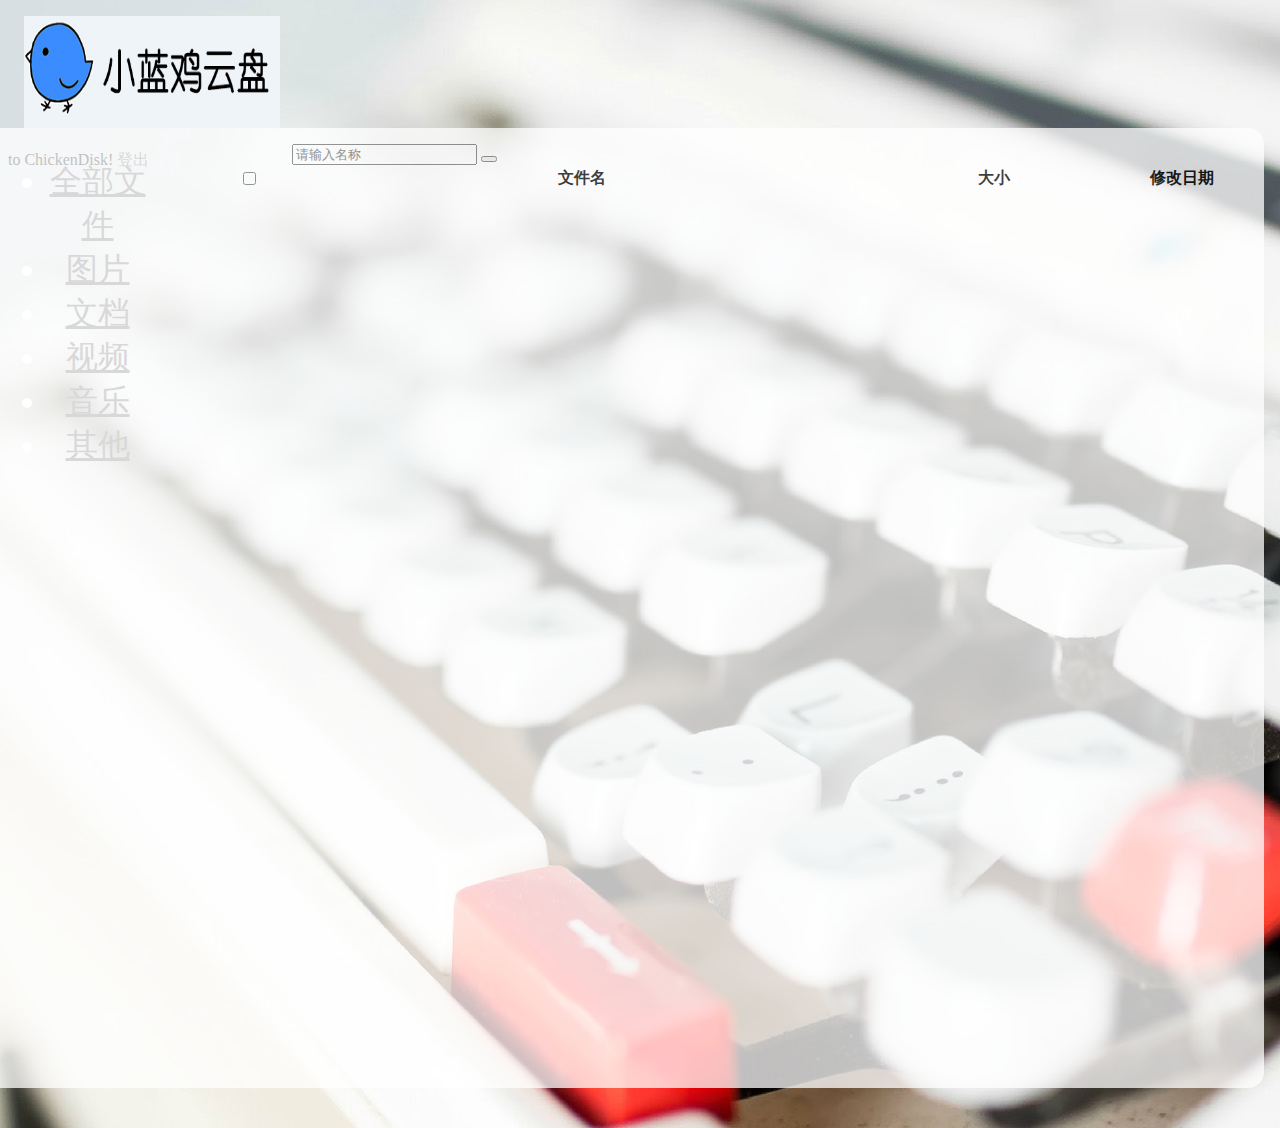
==== View/page/netdisk/index.html @ 42c04907 "修改了登录注册部分内容" ====
<!DOCTYPE html>
<html lang="en" dir="ltr">
  <head>
    <meta charset="utf-8">
    <meta name="viewport" content=··"width=device-width,initial-scale=1.0" />
    <link rel="stylesheet" href="https://cdn.staticfile.org/twitter-bootstrap/3.3.7/css/bootstrap.min.css"/>
  <!-- <link type="text/css" rel="styleSheet"  href="../../css/bootstrap.min.css" /> -->
    <link type="text/css" rel="styleSheet"  href="index.css" />
    <script type="text/javascript" src="../../js/jquery.js"></script>
    <script type="text/javascript" src="../../js/bootstrap.min.js"></script>
    <script type="text/javascript" src="index.js"></script>
    <script type="text/javascript" src="../../js/particles.js"></script>
    <script type="text/javascript" src="../../js/app.js"></script>
    <title>ChickenDisk！游开挖掘机</title>
  </head>

  <body>

    <div class="top">
      <a  href="http://www.baidu.com"><image src="../../image/logo.jpg" style="height:7rem; margin-left:1rem;width:16rem;" /></a>
      <span class="welcome">Welcome to ChickenDisk!</span>
      <span id = "username"></span>
      <span><a id="logout">登出</a></span>
    </div>


    <div class="body">



      <div class="side">
        <ul class="nav nav-default">
          <li class="active">
          <a href="#">全部文件</a>
          </li>
          <li ><a href="#" onclick="getPic()">图片</a></li>
          <li ><a href="#">文档</a></li>
          <li ><a href="#">视频</a></li>
          <li ><a href="#">音乐</a></li>
          <li ><a href="#">其他</a></li>
        </ul>
      </div>


      <div class="diskblock">



        <form class="form-inline" role="form">

          <span class="fileinput-button btn btn-upload">
          <span class="glyphicon glyphicon-open">&ensp;上传文件</span>
           <input type="file">
         </span>
          </form>
            <form class="form-inline" role="form">
          <button type="button_save" class="btn btn-all"name="button"><span class="glyphicon glyphicon-save">&ensp;下载</span></button>
          </form>
            <form class="form-inline" role="form">
          <button type="button_new" class="btn btn-all"name="button"><span class="glyphicon glyphicon-folder-close">&ensp;新建文件夹</span></button>
            </form>
            <form class="form-inline" role="form">
          	<div class="form-group">
          		<label class="sr-only" for="name">名称</label>
          		<input type="text" class="form-control" id="name"
          			   placeholder="请输入名称">
              <button type="submit" class="btn btn-default"><span class="glyphicon glyphicon-search"></span></button>
          	</div>
            </form>

        <div class="filelist">
          <table class="table">
            <thead class="thead">
            <th> <input type="checkbox" class="checkbox" id="control_checkbox"/></th>
              <th class="filename">文件名</th>
              <th class="filesize">大小</th>
              <th class="filedate">修改日期 </th>

            </thead>
            <tbody class="tbody"></tbody>
          </table>
          <div id="pages"></div>
        </div>
      </div>


    </div>
  </body>


</html>
---- View/page/netdisk/index.css ----
body{
    background: url(../../image/background.jpg);
}
.body{
  /*background: #eff4f8;*/
  height: 60rem;
}
.side{
  width: 11%;
  text-align: center;
  font-size: 2rem;
  color: white;
}
a{
  color: #656369;
}
.diskblock{
  opacity:0.75;
  width: 134rem ;
  height: 60rem;
  background: WHITE;
  position: absolute;
  top: 8rem;
  right:  1rem;
  z-index: 100;
  border-radius: 1rem;
}
.top{
  /*background: #eff4f8;*/
  /* background: white; */
  width: 100%;
  height: 7rem;
  margin-top: 1rem;
}
.welcome{
  margin-left: 90rem;
}
#logo{
  height: 8Frem;
}
.btn-upload{
  color: white;
  background-color:#3b8cff;
  border-color:#3b8cff;
  margin-top:1rem;
  margin-left: 2rem;
}
.btn-all{
  background-color:white;
  color: #3b8cff;
  border-color:#3b8cff;
  margin-top:1rem;
  margin-left: 2rem;
}
form{
  float: left;
}
.form-group{
  margin-top:1rem;
  margin-left: 2rem;
}
input{
  margin-left: 50rem;
}
.checkbox{
  display: inline;
}
.table{
  margin-top: 1rem;
  margin-left: 0rem;
  padding-left: 1rem;
  margin-right: 0;

}
.filename{
  width: 60%;
  padding-left: 1rem;
}
.filesize{
  width: 20%;

}
.filedate{
  margin-right: 12rem;
  width: 15%;


}
.img{
  height: 30%;
}
#pages{
  width: 50%;
  text-align: center;
  margin-left: 28rem;

}
.a_page{
  color: #337ab7;
  margin-right: 2rem;


}
.fileinput-button {
    position: relative;
    display: inline-block;
     overflow: hidden;
}

.fileinput-button input{
    position: absolute;
    right: 0px;
    top: 0px;
    opacity: 0;
    -ms-filter: 'alpha(opacity=0)';
}
td{
  /* background: blue; */
}
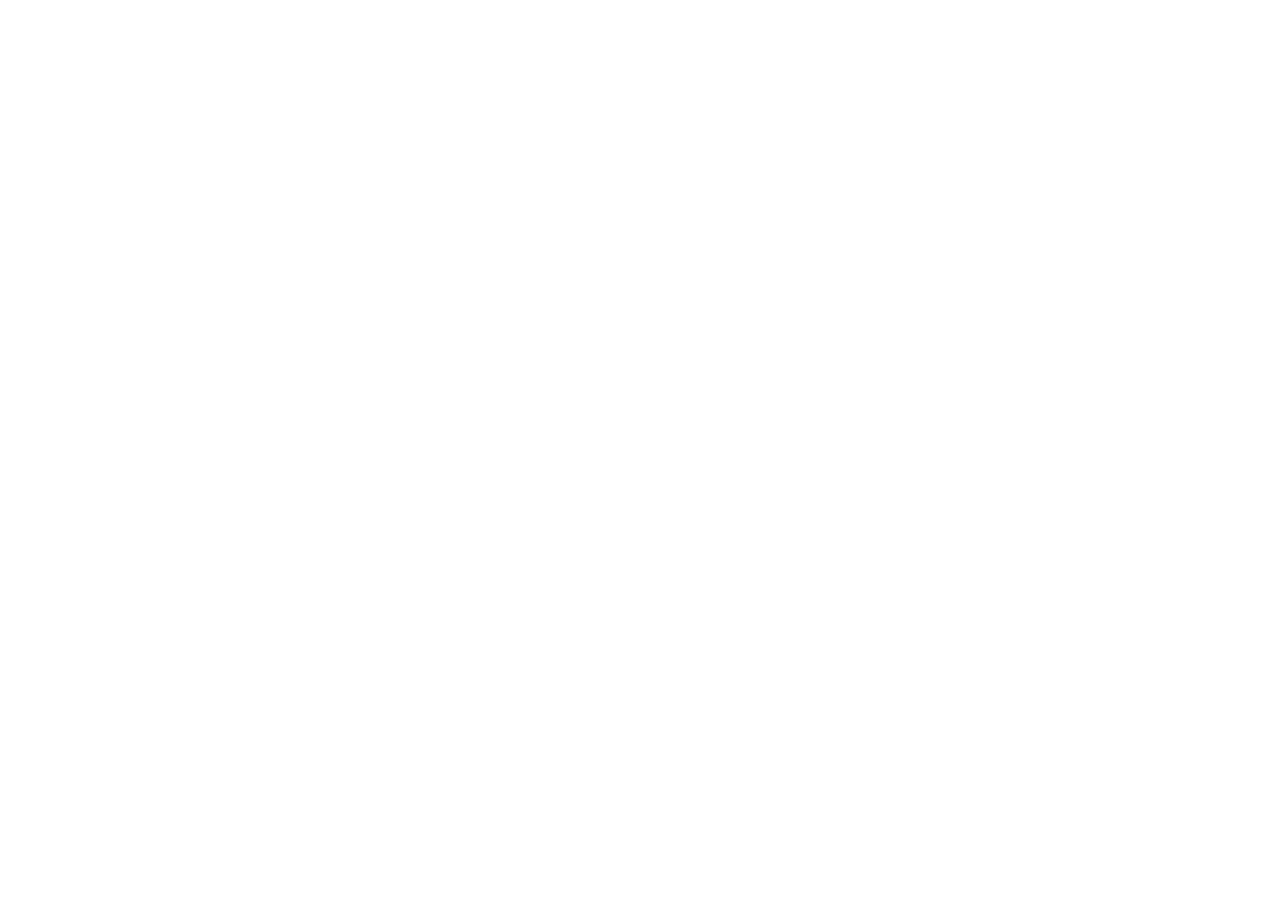
==== commit 10a22600: "前端整合" ====
--- a/View/page/netdisk/index.html
+++ b/View/page/netdisk/index.html
@@ -7,20 +7,21 @@
   <!-- <link type="text/css" rel="styleSheet"  href="../../css/bootstrap.min.css" /> -->
     <link type="text/css" rel="styleSheet"  href="index.css" />
     <script type="text/javascript" src="../../js/jquery.js"></script>
+    <script type="text/javascript" src="../../js/jquery.cookie.js"></script>
     <script type="text/javascript" src="../../js/bootstrap.min.js"></script>
     <script type="text/javascript" src="index.js"></script>
-    <script type="text/javascript" src="../../js/particles.js"></script>
-    <script type="text/javascript" src="../../js/app.js"></script>
+    <!-- <script type="text/javascript" src="../../js/particles.js"></script> -->
+    <!-- <script type="text/javascript" src="../../js/app.js"></script> -->
     <title>ChickenDisk！游开挖掘机</title>
   </head>
 
   <body>
 
     <div class="top">
-      <a  href="http://www.baidu.com"><image src="../../image/logo.jpg" style="height:7rem; margin-left:1rem;width:16rem;" /></a>
+      <a  href="#"><image src="../../image/logo1.jpg" style="height:7rem; margin-left:1rem;width:16rem;" /></a>
       <span class="welcome">Welcome to ChickenDisk!</span>
       <span id = "username"></span>
-      <span><a id="logout">登出</a></span>
+      <span><a id="logout" onclick="logout()">登出</a></span>
     </div>
 
 
@@ -31,13 +32,13 @@
       <div class="side">
         <ul class="nav nav-default">
           <li class="active">
-          <a href="#">全部文件</a>
+          <a href="#" onclick="getFile('showDefault')">全部文件</a>
           </li>
-          <li ><a href="#" onclick="getPic()">图片</a></li>
-          <li ><a href="#">文档</a></li>
-          <li ><a href="#">视频</a></li>
-          <li ><a href="#">音乐</a></li>
-          <li ><a href="#">其他</a></li>
+          <li ><a href="#" onclick="getFile('showPic')">图片</a></li>
+          <li ><a href="#" onclick="getFile('showDoc')">文档</a></li>
+          <li ><a href="#" onclick="getFile('showMov')">视频</a></li>
+          <li ><a href="#" onclick="getFile('showMus')">音乐</a></li>
+          <li ><a href="#" onclick="getFile('showOth')">其他</a></li>
         </ul>
       </div>
 
@@ -46,18 +47,18 @@
 
 
 
-        <form class="form-inline" role="form">
+        <form class="form-inline" role="form" id="upload" action="">
 
           <span class="fileinput-button btn btn-upload">
           <span class="glyphicon glyphicon-open">&ensp;上传文件</span>
-           <input type="file">
+           <input type="file" name="file" id="file" onchange="fileUpload()">
          </span>
           </form>
             <form class="form-inline" role="form">
           <button type="button_save" class="btn btn-all"name="button"><span class="glyphicon glyphicon-save">&ensp;下载</span></button>
           </form>
             <form class="form-inline" role="form">
-          <button type="button_new" class="btn btn-all"name="button"><span class="glyphicon glyphicon-folder-close">&ensp;新建文件夹</span></button>
+          <button type="button_new" class="btn btn-all"name="button" id="new" onclick="newFolder()"><span class="glyphicon glyphicon-folder-close">&ensp;新建文件夹</span></button>
             </form>
             <form class="form-inline" role="form">
           	<div class="form-group">
--- a/View/page/netdisk/index.css
+++ b/View/page/netdisk/index.css
@@ -15,7 +15,7 @@
   color: #656369;
 }
 .diskblock{
-  opacity:0.75;
+  opacity:0.75 ;
   width: 134rem ;
   height: 60rem;
   background: WHITE;
@@ -117,3 +117,7 @@
 td{
   /* background: blue; */
 }
+.span{
+  display: none;
+  color: black;
+}
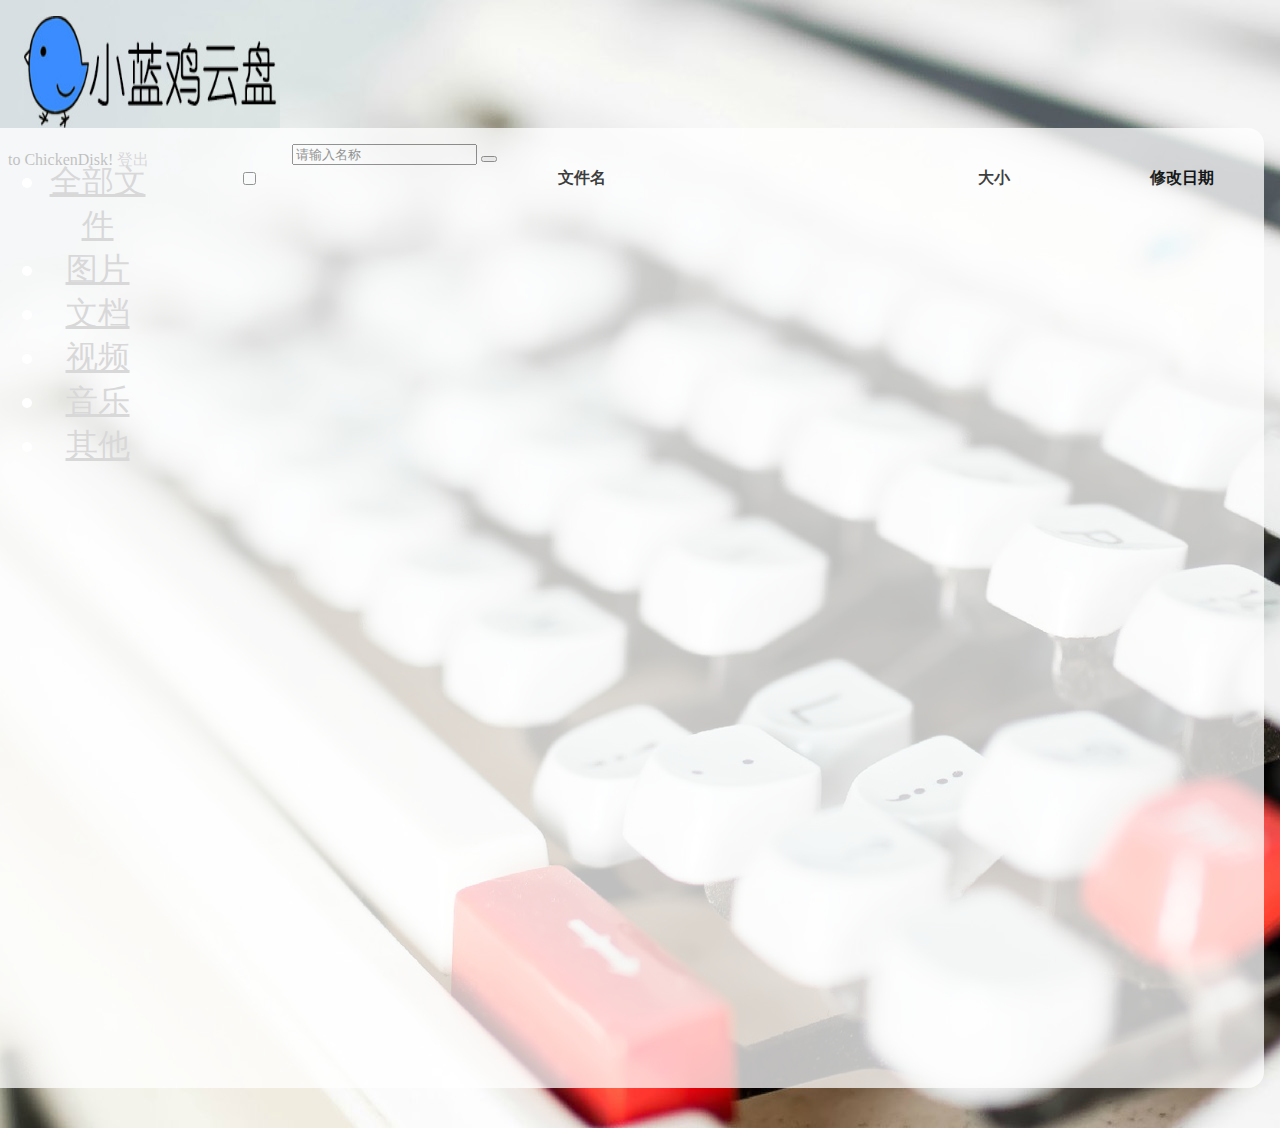
==== commit 871d0376: "zuixin" ====
--- a/View/page/netdisk/index.html
+++ b/View/page/netdisk/index.html
@@ -47,7 +47,7 @@
 
 
 
-        <form class="form-inline" role="form" id="upload" action="">
+        <form class="form-inline" role="form" id="upload">
 
           <span class="fileinput-button btn btn-upload">
           <span class="glyphicon glyphicon-open">&ensp;上传文件</span>
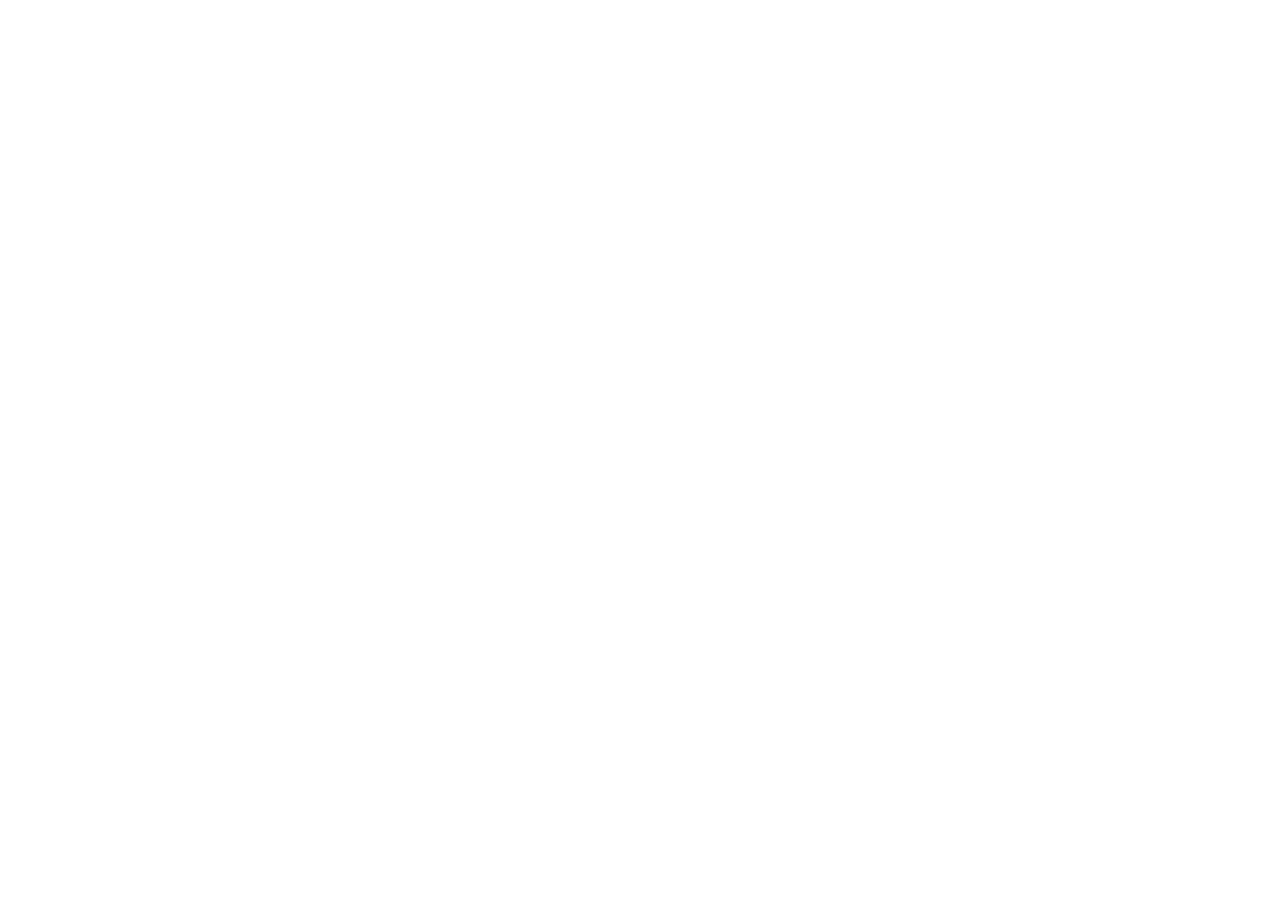
==== commit 88cb1d13: "服务器同步前端" ====
--- a/View/page/netdisk/index.html
+++ b/View/page/netdisk/index.html
@@ -55,7 +55,7 @@
          </span>
           </form>
             <form class="form-inline" role="form">
-          <button type="button_save" class="btn btn-all"name="button"><span class="glyphicon glyphicon-save">&ensp;下载</span></button>
+          <button type="button_save" class="btn btn-all"name="button"><span class="glyphicon glyphicon-save" onclick="download()">&ensp;下载</span></button>
           </form>
             <form class="form-inline" role="form">
           <button type="button_new" class="btn btn-all"name="button" id="new" onclick="newFolder()"><span class="glyphicon glyphicon-folder-close">&ensp;新建文件夹</span></button>
@@ -72,7 +72,7 @@
         <div class="filelist">
           <table class="table">
             <thead class="thead">
-            <th> <input type="checkbox" class="checkbox" id="control_checkbox"/></th>
+            <th> <input type="checkbox" class="checkbox_all" id="control_checkbox"/></th>
               <th class="filename">文件名</th>
               <th class="filesize">大小</th>
               <th class="filedate">修改日期 </th>
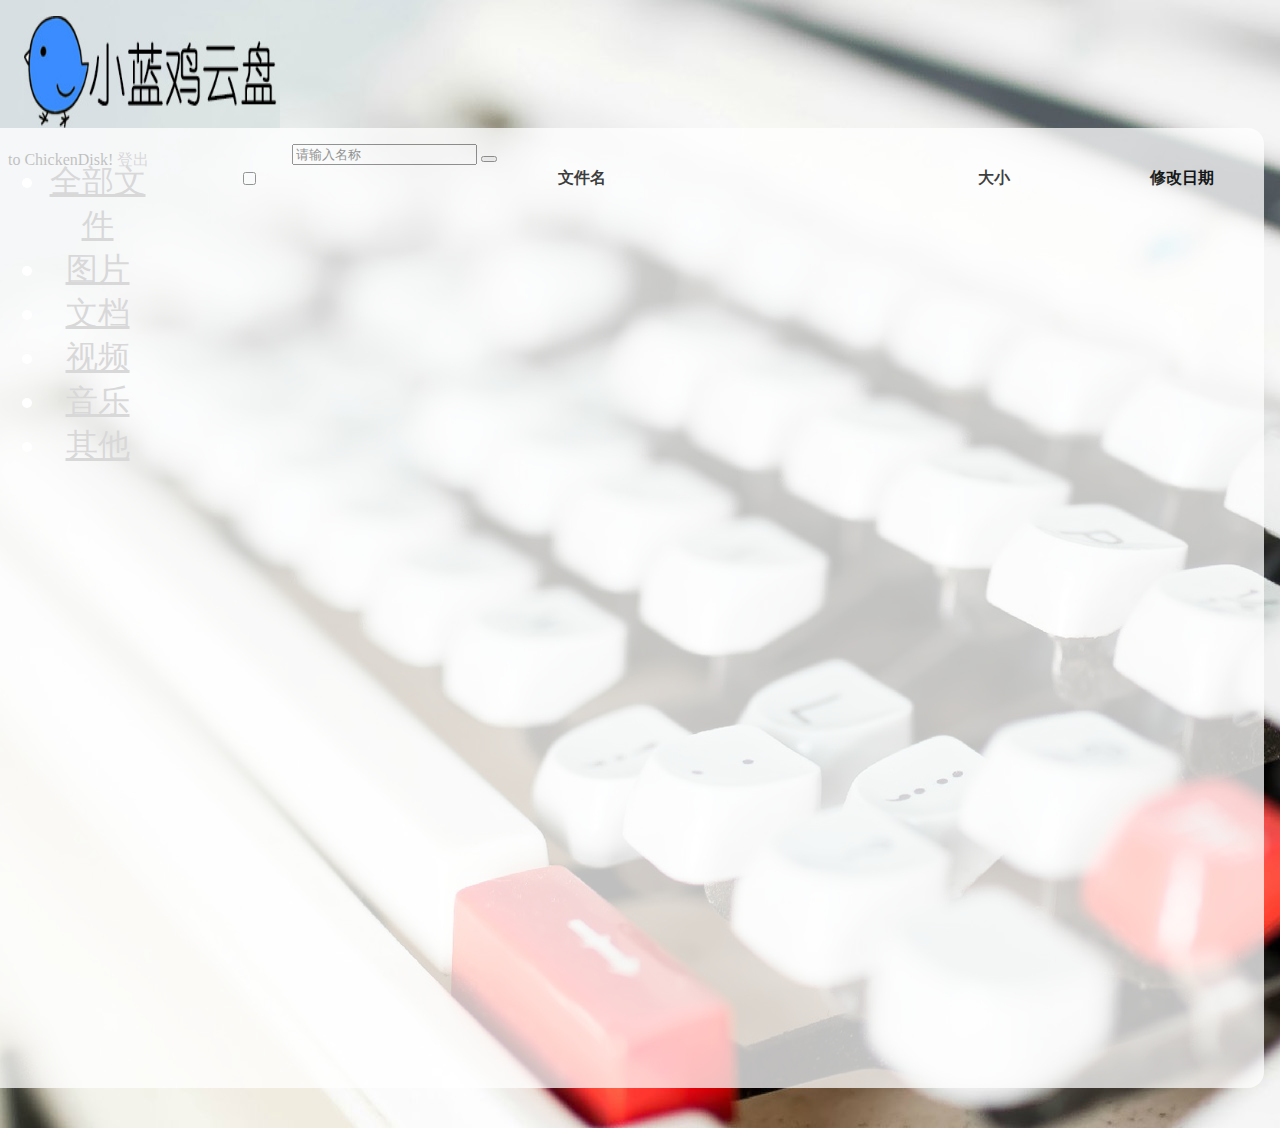
==== commit eecd5752: "数据库" ====
--- a/View/page/netdisk/index.html
+++ b/View/page/netdisk/index.html
@@ -54,9 +54,16 @@
            <input type="file" name="file" id="file" onchange="fileUpload()">
          </span>
           </form>
+
+
+
             <form class="form-inline" role="form">
-          <button type="button_save" class="btn btn-all"name="button"><span class="glyphicon glyphicon-save" onclick="download()">&ensp;下载</span></button>
+          <button type="button_save" class="btn btn-all"name="button"><span class="glyphicon glyphicon-save">&ensp;下载</span></button>
           </form>
+
+
+
+
             <form class="form-inline" role="form">
           <button type="button_new" class="btn btn-all"name="button" id="new" onclick="newFolder()"><span class="glyphicon glyphicon-folder-close">&ensp;新建文件夹</span></button>
             </form>
@@ -72,7 +79,7 @@
         <div class="filelist">
           <table class="table">
             <thead class="thead">
-            <th> <input type="checkbox" class="checkbox_all" id="control_checkbox"/></th>
+            <th> <input type="checkbox" class="checkbox" id="control_checkbox"/></th>
               <th class="filename">文件名</th>
               <th class="filesize">大小</th>
               <th class="filedate">修改日期 </th>
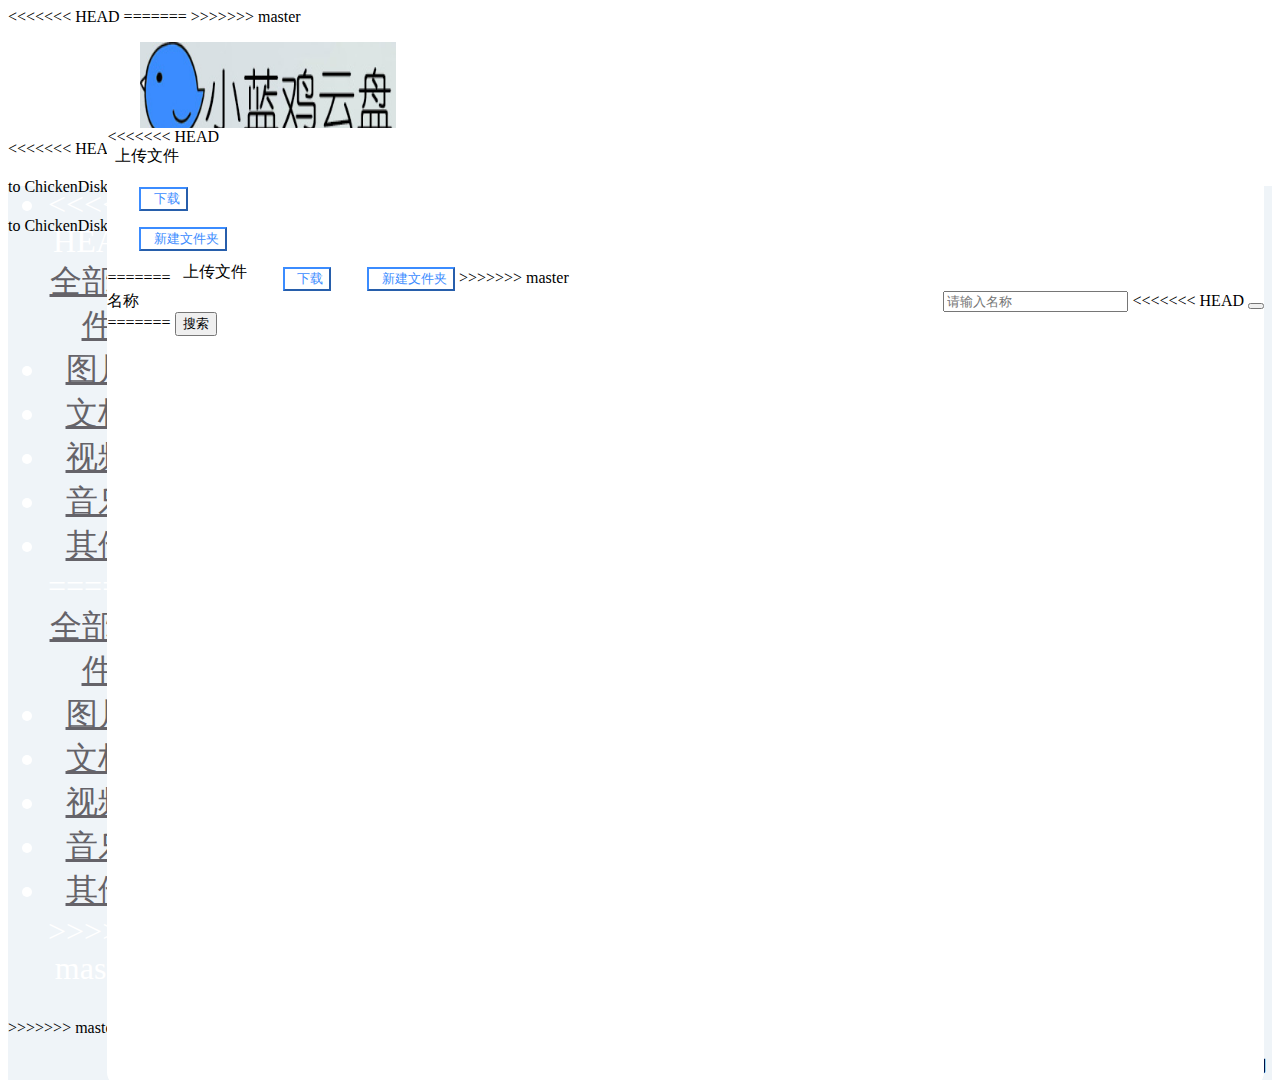
==== commit abf568c6: "最新" ====
--- a/View/page/netdisk/index.html
+++ b/View/page/netdisk/index.html
@@ -3,6 +3,7 @@
   <head>
     <meta charset="utf-8">
     <meta name="viewport" content=··"width=device-width,initial-scale=1.0" />
+<<<<<<< HEAD
     <link rel="stylesheet" href="https://cdn.staticfile.org/twitter-bootstrap/3.3.7/css/bootstrap.min.css"/>
   <!-- <link type="text/css" rel="styleSheet"  href="../../css/bootstrap.min.css" /> -->
     <link type="text/css" rel="styleSheet"  href="index.css" />
@@ -12,16 +13,30 @@
     <script type="text/javascript" src="index.js"></script>
     <!-- <script type="text/javascript" src="../../js/particles.js"></script> -->
     <!-- <script type="text/javascript" src="../../js/app.js"></script> -->
+=======
+    <link rel="stylesheet" href="https://cdn.staticfile.org/twitter-bootstrap/3.3.7/css/bootstrap.min.css">
+    <link type="text/css" rel="styleSheet"  href="index.css" />
+    <script type="text/javascript" src="../../js/jquery.js"></script>
+    <script type="text/javascript" src="../../js/bootstrap.min.js"></script>
+<script type="text/javascript" src="index.js"></script>
+>>>>>>> master
     <title>ChickenDisk！游开挖掘机</title>
   </head>
 
   <body>
 
     <div class="top">
+<<<<<<< HEAD
       <a  href="#"><image src="../../image/logo1.jpg" style="height:7rem; margin-left:1rem;width:16rem;" /></a>
       <span class="welcome">Welcome to ChickenDisk!</span>
       <span id = "username"></span>
       <span><a id="logout" onclick="logout()">登出</a></span>
+=======
+      <a  href="http://www.baidu.com"><image src="../../image/baidu.png" /></a>
+      <span class="welcome">Welcome to ChickenDisk!</span>
+      <span id = "username"></span>
+      <span><a id="logout">登出</a></span>
+>>>>>>> master
     </div>
 
 
@@ -32,6 +47,7 @@
       <div class="side">
         <ul class="nav nav-default">
           <li class="active">
+<<<<<<< HEAD
           <a href="#" onclick="getFile('showDefault')">全部文件</a>
           </li>
           <li ><a href="#" onclick="getFile('showPic')">图片</a></li>
@@ -39,6 +55,15 @@
           <li ><a href="#" onclick="getFile('showMov')">视频</a></li>
           <li ><a href="#" onclick="getFile('showMus')">音乐</a></li>
           <li ><a href="#" onclick="getFile('showOth')">其他</a></li>
+=======
+          <a href="#">全部文件</a>
+          </li>
+          <li ><a href="#" onclick="getPic()">图片</a></li>
+          <li ><a href="#">文档</a></li>
+          <li ><a href="#">视频</a></li>
+          <li ><a href="#">音乐</a></li>
+          <li ><a href="#">其他</a></li>
+>>>>>>> master
         </ul>
       </div>
 
@@ -47,6 +72,7 @@
 
 
 
+<<<<<<< HEAD
         <form class="form-inline" role="form" id="upload">
 
           <span class="fileinput-button btn btn-upload">
@@ -68,13 +94,32 @@
           <button type="button_new" class="btn btn-all"name="button" id="new" onclick="newFolder()"><span class="glyphicon glyphicon-folder-close">&ensp;新建文件夹</span></button>
             </form>
             <form class="form-inline" role="form">
+=======
+        <form class="form-inline" role="form">
+
+          <span class="fileinput-button btn btn-upload">
+          <span class="glyphicon glyphicon-open">&ensp;上传文件</span>
+           <input type="file">
+         </span>
+
+          <button type="button_save" class="btn btn-all"name="button"><span class="glyphicon glyphicon-save">&ensp;下载</span></button>
+          <button type="button_new" class="btn btn-all"name="button"><span class="glyphicon glyphicon-folder-close">&ensp;新建文件夹</span></button>
+>>>>>>> master
           	<div class="form-group">
           		<label class="sr-only" for="name">名称</label>
           		<input type="text" class="form-control" id="name"
           			   placeholder="请输入名称">
+<<<<<<< HEAD
               <button type="submit" class="btn btn-default"><span class="glyphicon glyphicon-search"></span></button>
           	</div>
             </form>
+=======
+              <button type="submit" class="btn btn-default">搜索  <span class="glyphicon glyphicon-search"></span></button>
+          	</div>
+
+
+        </form>
+>>>>>>> master
 
         <div class="filelist">
           <table class="table">
--- a/View/page/netdisk/index.css
+++ b/View/page/netdisk/index.css
@@ -1,8 +1,15 @@
 body{
+<<<<<<< HEAD
     background: url(../../image/background.jpg);
 }
 .body{
   /*background: #eff4f8;*/
+=======
+    background: #eff4f8;
+}
+.body{
+  background: #eff4f8;
+>>>>>>> master
   height: 60rem;
 }
 .side{
@@ -15,7 +22,10 @@
   color: #656369;
 }
 .diskblock{
+<<<<<<< HEAD
   opacity:0.75 ;
+=======
+>>>>>>> master
   width: 134rem ;
   height: 60rem;
   background: WHITE;
@@ -26,7 +36,12 @@
   border-radius: 1rem;
 }
 .top{
+<<<<<<< HEAD
   /*background: #eff4f8;*/
+=======
+  background: #eff4f8;
+
+>>>>>>> master
   /* background: white; */
   width: 100%;
   height: 7rem;
@@ -35,9 +50,13 @@
 .welcome{
   margin-left: 90rem;
 }
+<<<<<<< HEAD
 #logo{
   height: 8Frem;
 }
+=======
+
+>>>>>>> master
 .btn-upload{
   color: white;
   background-color:#3b8cff;
@@ -52,9 +71,12 @@
   margin-top:1rem;
   margin-left: 2rem;
 }
+<<<<<<< HEAD
 form{
   float: left;
 }
+=======
+>>>>>>> master
 .form-group{
   margin-top:1rem;
   margin-left: 2rem;
@@ -117,7 +139,10 @@
 td{
   /* background: blue; */
 }
+<<<<<<< HEAD
 .span{
   display: none;
   color: black;
 }
+=======
+>>>>>>> master
--- a/View/page/netdisk/index.css
+++ b/View/page/netdisk/index.css
@@ -1,8 +1,15 @@
 body{
+<<<<<<< HEAD
     background: url(../../image/background.jpg);
 }
 .body{
   /*background: #eff4f8;*/
+=======
+    background: #eff4f8;
+}
+.body{
+  background: #eff4f8;
+>>>>>>> master
   height: 60rem;
 }
 .side{
@@ -15,7 +22,10 @@
   color: #656369;
 }
 .diskblock{
+<<<<<<< HEAD
   opacity:0.75 ;
+=======
+>>>>>>> master
   width: 134rem ;
   height: 60rem;
   background: WHITE;
@@ -26,7 +36,12 @@
   border-radius: 1rem;
 }
 .top{
+<<<<<<< HEAD
   /*background: #eff4f8;*/
+=======
+  background: #eff4f8;
+
+>>>>>>> master
   /* background: white; */
   width: 100%;
   height: 7rem;
@@ -35,9 +50,13 @@
 .welcome{
   margin-left: 90rem;
 }
+<<<<<<< HEAD
 #logo{
   height: 8Frem;
 }
+=======
+
+>>>>>>> master
 .btn-upload{
   color: white;
   background-color:#3b8cff;
@@ -52,9 +71,12 @@
   margin-top:1rem;
   margin-left: 2rem;
 }
+<<<<<<< HEAD
 form{
   float: left;
 }
+=======
+>>>>>>> master
 .form-group{
   margin-top:1rem;
   margin-left: 2rem;
@@ -117,7 +139,10 @@
 td{
   /* background: blue; */
 }
+<<<<<<< HEAD
 .span{
   display: none;
   color: black;
 }
+=======
+>>>>>>> master
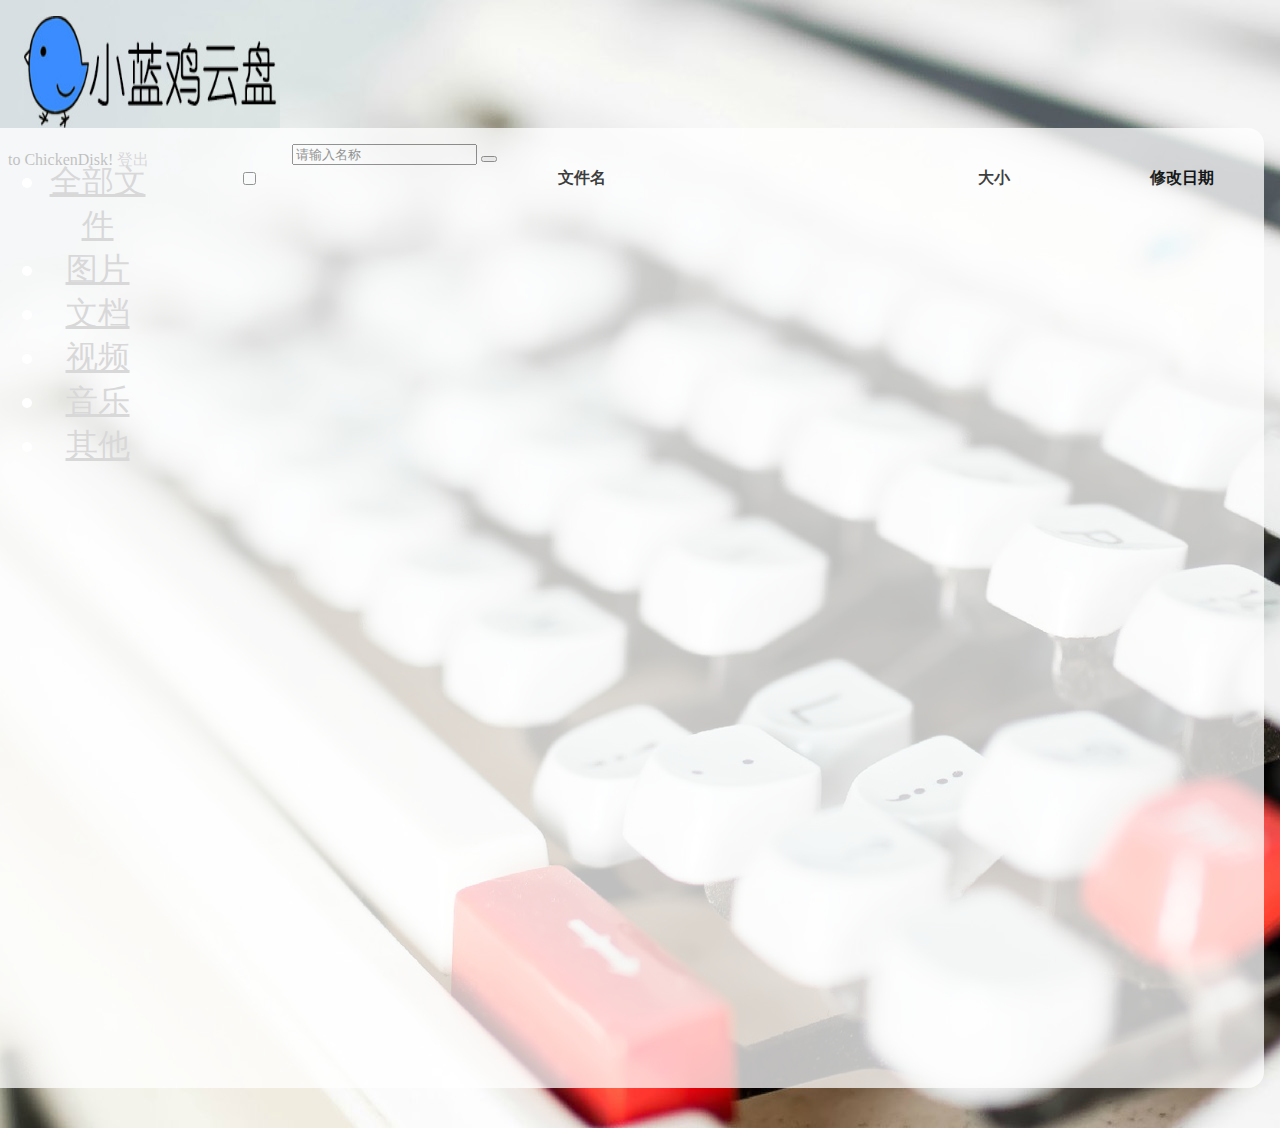
==== commit 901cb893: "数据库" ====
--- a/View/page/netdisk/index.html
+++ b/View/page/netdisk/index.html
@@ -3,7 +3,6 @@
   <head>
     <meta charset="utf-8">
     <meta name="viewport" content=··"width=device-width,initial-scale=1.0" />
-<<<<<<< HEAD
     <link rel="stylesheet" href="https://cdn.staticfile.org/twitter-bootstrap/3.3.7/css/bootstrap.min.css"/>
   <!-- <link type="text/css" rel="styleSheet"  href="../../css/bootstrap.min.css" /> -->
     <link type="text/css" rel="styleSheet"  href="index.css" />
@@ -13,30 +12,16 @@
     <script type="text/javascript" src="index.js"></script>
     <!-- <script type="text/javascript" src="../../js/particles.js"></script> -->
     <!-- <script type="text/javascript" src="../../js/app.js"></script> -->
-=======
-    <link rel="stylesheet" href="https://cdn.staticfile.org/twitter-bootstrap/3.3.7/css/bootstrap.min.css">
-    <link type="text/css" rel="styleSheet"  href="index.css" />
-    <script type="text/javascript" src="../../js/jquery.js"></script>
-    <script type="text/javascript" src="../../js/bootstrap.min.js"></script>
-<script type="text/javascript" src="index.js"></script>
->>>>>>> master
     <title>ChickenDisk！游开挖掘机</title>
   </head>
 
   <body>
 
     <div class="top">
-<<<<<<< HEAD
       <a  href="#"><image src="../../image/logo1.jpg" style="height:7rem; margin-left:1rem;width:16rem;" /></a>
       <span class="welcome">Welcome to ChickenDisk!</span>
       <span id = "username"></span>
       <span><a id="logout" onclick="logout()">登出</a></span>
-=======
-      <a  href="http://www.baidu.com"><image src="../../image/baidu.png" /></a>
-      <span class="welcome">Welcome to ChickenDisk!</span>
-      <span id = "username"></span>
-      <span><a id="logout">登出</a></span>
->>>>>>> master
     </div>
 
 
@@ -47,7 +32,6 @@
       <div class="side">
         <ul class="nav nav-default">
           <li class="active">
-<<<<<<< HEAD
           <a href="#" onclick="getFile('showDefault')">全部文件</a>
           </li>
           <li ><a href="#" onclick="getFile('showPic')">图片</a></li>
@@ -55,15 +39,6 @@
           <li ><a href="#" onclick="getFile('showMov')">视频</a></li>
           <li ><a href="#" onclick="getFile('showMus')">音乐</a></li>
           <li ><a href="#" onclick="getFile('showOth')">其他</a></li>
-=======
-          <a href="#">全部文件</a>
-          </li>
-          <li ><a href="#" onclick="getPic()">图片</a></li>
-          <li ><a href="#">文档</a></li>
-          <li ><a href="#">视频</a></li>
-          <li ><a href="#">音乐</a></li>
-          <li ><a href="#">其他</a></li>
->>>>>>> master
         </ul>
       </div>
 
@@ -72,7 +47,6 @@
 
 
 
-<<<<<<< HEAD
         <form class="form-inline" role="form" id="upload">
 
           <span class="fileinput-button btn btn-upload">
@@ -94,32 +68,13 @@
           <button type="button_new" class="btn btn-all"name="button" id="new" onclick="newFolder()"><span class="glyphicon glyphicon-folder-close">&ensp;新建文件夹</span></button>
             </form>
             <form class="form-inline" role="form">
-=======
-        <form class="form-inline" role="form">
-
-          <span class="fileinput-button btn btn-upload">
-          <span class="glyphicon glyphicon-open">&ensp;上传文件</span>
-           <input type="file">
-         </span>
-
-          <button type="button_save" class="btn btn-all"name="button"><span class="glyphicon glyphicon-save">&ensp;下载</span></button>
-          <button type="button_new" class="btn btn-all"name="button"><span class="glyphicon glyphicon-folder-close">&ensp;新建文件夹</span></button>
->>>>>>> master
           	<div class="form-group">
           		<label class="sr-only" for="name">名称</label>
           		<input type="text" class="form-control" id="name"
           			   placeholder="请输入名称">
-<<<<<<< HEAD
               <button type="submit" class="btn btn-default"><span class="glyphicon glyphicon-search"></span></button>
           	</div>
             </form>
-=======
-              <button type="submit" class="btn btn-default">搜索  <span class="glyphicon glyphicon-search"></span></button>
-          	</div>
-
-
-        </form>
->>>>>>> master
 
         <div class="filelist">
           <table class="table">
--- a/View/page/netdisk/index.css
+++ b/View/page/netdisk/index.css
@@ -1,15 +1,8 @@
 body{
-<<<<<<< HEAD
     background: url(../../image/background.jpg);
 }
 .body{
   /*background: #eff4f8;*/
-=======
-    background: #eff4f8;
-}
-.body{
-  background: #eff4f8;
->>>>>>> master
   height: 60rem;
 }
 .side{
@@ -22,10 +15,7 @@
   color: #656369;
 }
 .diskblock{
-<<<<<<< HEAD
   opacity:0.75 ;
-=======
->>>>>>> master
   width: 134rem ;
   height: 60rem;
   background: WHITE;
@@ -36,12 +26,7 @@
   border-radius: 1rem;
 }
 .top{
-<<<<<<< HEAD
   /*background: #eff4f8;*/
-=======
-  background: #eff4f8;
-
->>>>>>> master
   /* background: white; */
   width: 100%;
   height: 7rem;
@@ -50,13 +35,9 @@
 .welcome{
   margin-left: 90rem;
 }
-<<<<<<< HEAD
 #logo{
   height: 8Frem;
 }
-=======
-
->>>>>>> master
 .btn-upload{
   color: white;
   background-color:#3b8cff;
@@ -71,12 +52,9 @@
   margin-top:1rem;
   margin-left: 2rem;
 }
-<<<<<<< HEAD
 form{
   float: left;
 }
-=======
->>>>>>> master
 .form-group{
   margin-top:1rem;
   margin-left: 2rem;
@@ -139,10 +117,7 @@
 td{
   /* background: blue; */
 }
-<<<<<<< HEAD
 .span{
   display: none;
   color: black;
 }
-=======
->>>>>>> master
